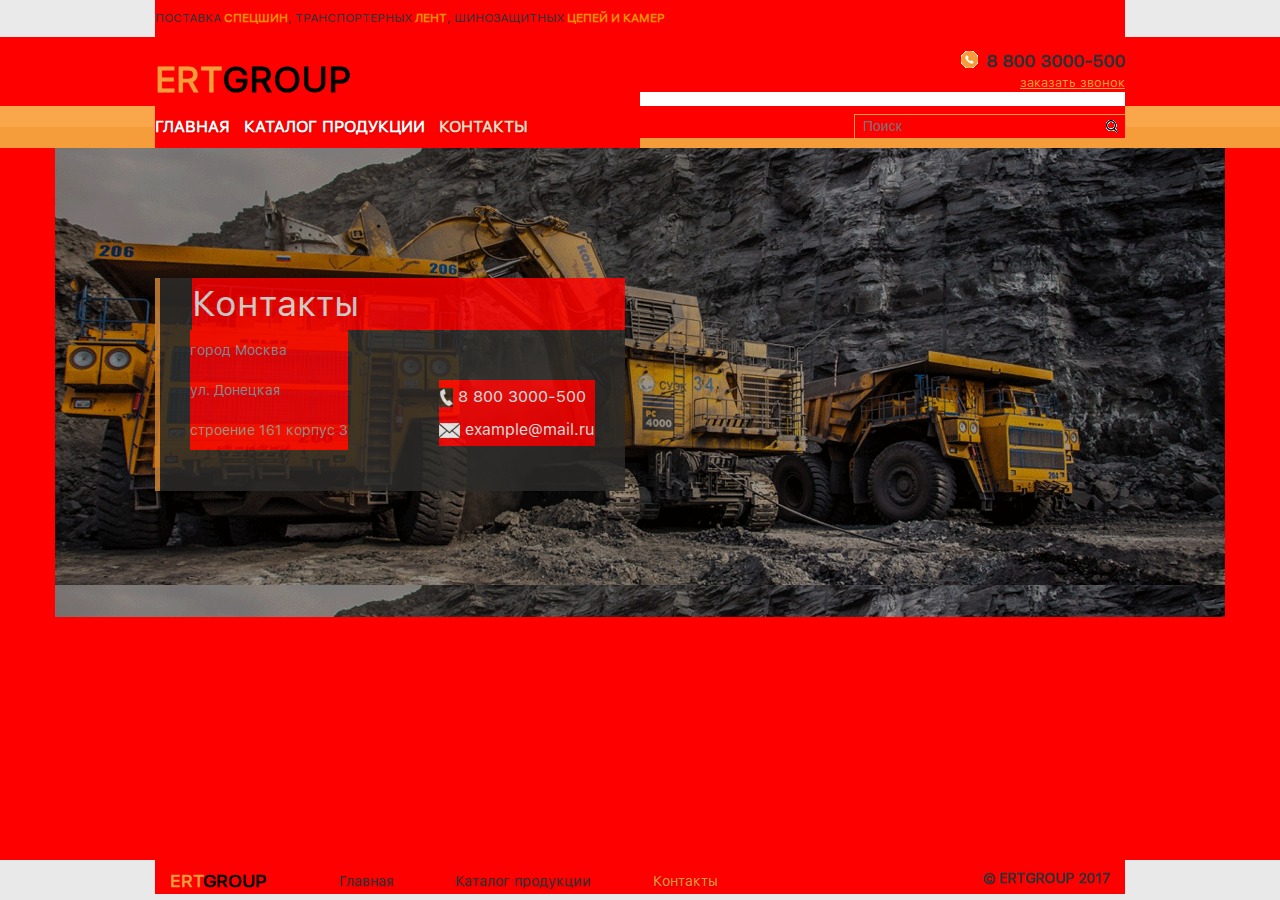
==== contacts.html @ 5f69f8ee "hhhhh hhhh hhh hh h" ====
<!DOCTYPE html>
<html lang="ru">
    <head>
        <meta charset="utf-8">
        <meta name="description" content="Создание адаптивного сайта" />
        <meta http-equiv="X-UA-Compatible" content="IE=edge" />
        <meta name="viewport" content="width=device-width, initial-scale=1.0" />
        
        <title>ertgroup</title> 
        <link rel="stylesheet" href="css/normalize.css" type="text/css">

        <!-- <meta name="keywords" content="qwerty qwerty qwerty qwerty qwerty qwerty"> -->
        <link href="images/favicon.ico" rel="shortcut icon" type="image/x-icon" />
         <script src="https://code.jquery.com/jquery-2.2.4.js"></script>
         <script src="bootstrap/js/bootstrap.min.js"></script>

        <link rel="stylesheet" href="bootstrap/css/bootstrap-theme.min.css">
        <link rel="stylesheet" href="bootstrap/css/bootstrap.min.css">

        <link rel="stylesheet" href="css/styles.css" type="text/css">

    </head>
    <body>
        <div class="wrapper">
            <div class="f_line">
                <div class="f_linecont">
                    <p class="linecont">Поставка<a href="#" class="editlink"> спецшин</a>, транспортерных<a href="#" class="editlink"> лент</a>, шинозащитных<a href="#" class="editlink"> цепей и камер</a></p>             

                </div>
            </div>
            <header>
                <div class="container">
                    <div class="row">
                        <div class="col-sm-6 col-xs-12">
                            <div class="logo">
                                <a href="#" class="editlink2">
                                    <span class="ert">ert</span>group
                                </a>
                            </div>
                        </div>
                        <div class="col-sm-6 col-xs-12">
                            <div class="bell">
                                <img src="images/telicon.gif" alt="tell">
                                <p class="tell">8 800 3000-500</p>
                                <p class="order">заказать звонок</p>
                            </div>
                        </div>
                    </div>
                </div>
                <div class="clearfix"></div>
            </header>

            <div class="menutop">
                <div class="container">
                    <div class="row">
                        <div class="col-sm-6 col-xs-12">
                            <nav>
                                <menu>
                                    <li class="linav1"><a href="index.html">Главная&nbsp;&nbsp;</a></li>
                                    <li class="linav2 locat"><a href="catalog.html">каталог продукции&nbsp;&nbsp;</a></li>
                                    <li class="linav3 location"><a href="#">контакты &nbsp;&nbsp;</a></li>
                                </menu>
                                <div class="seach"></div>
                            </nav>
                        </div>

                        <div class="col-sm-6 col-xs-12">
                            <div class="d3">
                                <form action="" method="post" id="search">
                                    <input type="text" placeholder="Поиск">
                                    <button type="submit"></button>
                                </form>
                            </div>
                            
                        </div>
                        
                    </div>

                    
                </div>
                
                <div class="clearfix"></div>
            </div>
            <div class="cont">
                <div class="con">
                    <h2 class="caption">Контакты</h2>
                    <p class="colum1">город Москва<br> ул. Донецкая<br> строение 161 корпус 3</p>
                    <p class="colum2">
                        <img src="images/tell.gif" alt="tell">
                        8 800 3000-500<br>
                        <img src="images/letter.gif" alt="">
                        example@mail.ru
                    </p>
                    <div class="clearfix"></div>
                    
                </div>
            </div>
            <footer>
            <div class="footer_wrap">
                <div class="container">
                    <div class="row">
                        <div class="col-sm-8 col-xs-12">
                            <div class="logo2">
                                <a href="#" class="editlink2">
                                    <span class="ert">ert</span>group
                                </a>
                            </div>
                            <ul class="directory">

                                <li class="linav1_f"><a href="index.html">Главная&nbsp;&nbsp;</a></li>
                                <li class="linav2_f"><a href="catalog.html">Каталог продукции&nbsp;&nbsp;</a></li>
                                <li class="linav3_f"><a href="#" class="locat">Контакты &nbsp;&nbsp;</a></li>
                            </ul>
                            
                        </div>

                        <div class="col-sm-4 col-xs-12">
                           <div>
                               <p class="last_descr">© ERTGROUP 2017</p>
                           </div> 
                        </div>

                        
                    </div>

                    <div class="clearfix"></div>
                </div>

                
            </div>
            </footer>

        </div>

    </body>
</html>
---- css/styles.css ----
body,
div,
dl,
dt,
dd,
ul,
ol,
li,
h1,
h2,
h3,
h4,
h5,
h6,
pre,
code,
form,
fieldset,
legend,
input,
textarea,
p,
blockquote,
th,
td {
	margin:0;
	padding:0;
	background-color: green;
	background-color: red;

}
table {
	border-collapse:collapse;
	border-spacing:0;
}
fieldset,
img {
	border:0;
}
/*
	TODO think about hanlding inheritence differently, maybe letting IE6 fail a bit...
*/
address,
caption,
cite,
code,
dfn,
em,
strong,
th,
var {
	font-style:normal;
	font-weight:normal;
}
 
ol,
ul {
	list-style:none;
}
 
caption,
th {
	text-align:left;
}
h1,
h2,
h3,
h4,
h5,
h6 {
	font-size:100%;
	font-weight:normal;
}
q:before,
q:after {
	content:'';
}
abbr,
acronym {
	border:0;
	font-variant:normal;
}
/* to preserve line-height and selector appearance */
sup {
	vertical-align:text-top;
}
sub {
	vertical-align:text-bottom;
}
input,
textarea,
select {
	font-family:inherit;
	font-size:inherit;
	font-weight:inherit;
}
/*to enable resizing for IE*/
input,
textarea,
select {
	*font-size:100%;
}
/*because legend doesn't inherit in IE */
legend {
	color:#000;
}

@font-face {
	font-family: SFUIText-Regular; 
	src: url("../fonts/SFUIText-Regular.otf"); 
}
@font-face {
	font-family: Roboto-Regular; 
	src: url("../fonts/Roboto-Regular.ttf"); 
}

.wrapper {

} 
.f_line {
	background-color: #EAEAEA;

}
.f_linecont {
	max-width: 970px;
	margin: 0 auto;
	padding-top: 10px;
	padding-bottom: 10px;
	text-transform: uppercase;
	font-size: 0.8em;
	font-size: 12px;
	font-family: "SFUIText-Regular";


}

a.editlink {
	color: #F78F00;
	text-decoration: none;
	cursor: pointer;
	font-weight: 600;


}
.editlink:hover {
	text-shadow: 0 0 1px #D4C2B8;

} 
header {
	background-color: white;
	max-width: 970px;
    margin: 0 auto;
 

}
.logo {
	font-family: "SFUIText-Regular";
	font-size: 36px;
	padding-top: 17px;
	text-transform: uppercase;
	font-weight: 900;
    cursor: pointer;

}
.ert {
	color: #F59D3B;

}
.editlink2 {
	color: black;
	
}
.editlink2:hover {
	text-decoration: none;
	color: black;

}
.tell {
	color: #313131; 
	font-family: "SFUIText-Regular";
	font-size: 18px;
	font-weight: bold;
	float: right;
}
.order {
	color: #f49d3b; 
	font-family: "SFUIText-Regular";
	font-size: 13px;
	text-decoration: underline;
	clear: both;
	cursor: pointer;
}
.bell {
	text-align: right;    
	margin-top: 11px;

}
.bell>img {
    margin-right: 8px;
}

.row div.col-sm-6 {
  
    padding-left: 0;
    padding-right: 0;
}
.order:hover {
    text-shadow: 0 0 1px #D4C2B8;
}

nav {
    padding-top: 10px;
    padding-bottom: 10px;
}
.linav1 a, .linav2 a, .linav3 a {
	color: #fff;
	font-size: 16px;
	font-weight: bold;
	text-transform: uppercase;
	text-decoration: none;

	
}
.linav1_f a, .linav2_f a, .linav3_f a {
	color: #313131; 
	font-size: 14px;
	text-decoration: none; 

	
}

.linav1, .linav2, .linav3 {
	display: inline-block;
	font-family: "SFUIText-Regular";
	text-shadow: 0 1px 3px rgba(0,0,0,.24); 
	color: #fff;

}
.linav1_f, .linav2_f, .linav3_f {
	display: inline-block;
	font-family: "SFUIText-Regular";
	text-shadow: 0 1px 3px rgba(0,0,0,.24); 
	color: #313131;
	margin-right: 50px;
}
.directory {
	margin-top: 3px;
}
.linav1 a:hover {
	color:#F2D8BC;
	text-decoration: none; 
}
.linav1_f a:hover {
	color:#F59D3B;
	text-decoration: none; 
}
.linav2 a:hover {
	color:#F2D8BC; 
	text-decoration: none; 
}
.location a {
	color:#F2D8BC; 
	text-decoration: none; 
}
.linav2_f a:hover {
	color:#F59D3B; 
	text-decoration: none; 
}
.linav3 a:hover {
	color:#F2D8BC; 
	text-decoration: none; 
}
.linav3_f a:hover {
	color:#F59D3B; 
	text-decoration: none; 
}
a.locat {
	color:#F59D3B; 

}
menu {
	max-width: 970px;
	margin: 0 auto;
	padding-left: 0;
	
}
.menutop {
    background-color: #F59D3B;
    background-image: linear-gradient(#FAA74B 50%, #F59D3B 50%);
    padding-top: 0;

}
.clearfix {
	clear: both;
}

.clearfix::after { 
	content: ""; 
	display: table; 
	clear: both; 
}
#search {
	text-align: right;
}
.search {
	width: 270px;

}




.d3 input, .d3 button {
  border: none;
  outline: none;
  margin-top: 9px;
}
.d3 input {
  width: 270px;
  height: 23px;
  padding-left: 8px;
  outline: 1px solid #F59D3B;
}
.d3 button {
  height: 23px;
  width: 42px;
  position: absolute;
  top: 0;
  right: 0;
  cursor: pointer;
  background: transparent;
}
.d3 button:before {
	content: " ";
    font-family: FontAwesome;
    font-size: 16px;
    color: black;
    width: 12px;
    height: 13px;
    background-image: url("../images/seach.gif");
    display: block;
    margin-left: 17px;
}
.d3 {
	width: 280px;
    text-align: right;
    float: right;
}
.cont {
	background-image: url("../images/back_cont.gif");
	max-width: 1170px;
    margin: 0 auto;
    padding-top: 100px;
    padding-bottom: 126px;

}
footer {
	min-height: 40px;
    background-color: #e9e9e9;
    position: fixed;
    bottom: 0;
    width: 100%; 

}
.logo2 {
	font-family: "SFUIText-Regular";
	font-size: 18px;
	/*padding-top: 17px;*/
	text-transform: uppercase;
	font-weight: 900;
    cursor: pointer;    
    float: left;
    margin-right: 73px;

}
.footer_wrap {
	max-width: 970px;
	margin: 0 auto;
	padding-top: 8px;
	
}
.last_descr{
	color: #313131; 
	font-family: "SFUIText-Regular";
	font-size: 14px;
	font-weight: bold;
	text-align: right;
}
.con {
	max-width: 470px;
	background-color: #2D2C2A;
	opacity: .83; /* layer alpha */
	border-left: 5px solid #D38633;
	margin-left: 100px;


}
.caption {
	color: #e9e9e9; 
	font-family: "SFUIText-Regular";
	font-size: 36px;
	margin-left: 32px;
	margin-top: 30px;
	

}
.colum1 {
	color: #999; 
	font-family: "SFUIText-Regular";
	font-size: 14px;
	line-height: 40px;
	float: left;
    margin-left: 30px;


}
.colum2 {
	color: #f8f8f8; 
	font-family: "SFUIText-Regular";
	font-size: 16px;
	margin-right: 30px;
	margin-bottom: 45px;
	float: right;
    line-height: 33px;
    margin-top: 50px;

}
.outst_block {
	margin: 0 auto;
	max-width: 1170px;
	min-height: 437px;
	background-color: #93A3AC;
	background-image: url("../images/tipper_trucks.jpg");


}
.show {
	background-color: #FAFAFA;

}
.assortment {
	padding-top: 15px;
	
}
.dum1 {
    width: 90px;
    height: 90px;
    background-image: url("../images/greyd1.jpg");
    margin: 0 auto;

}
.dum2 {
    width: 90px;
    height: 90px;
    background-image: url("../images/greyd2.jpg");
    margin: 0 auto;

}

.dum3 {
    width: 90px;
    height: 90px;
    background-image: url("../images/greyd3.jpg");
    margin: 0 auto;

}
.dum4 {
    width: 90px;
    height: 90px;
    background-image: url("../images/greyd4.jpg");
    margin: 0 auto;

}
.dum5 {
    width: 90px;
    height: 90px;
    background-image: url("../images/greyd5.jpg");
    margin: 0 auto;

}
.assort li a:hover .dum1{
     background-image: url("../images/greyd1^hover.jpg");
}
.assort li a:hover .dum2{
     background-image: url("../images/greyd2^hover.jpg");
}

.assort li a:hover .dum3{
     background-image: url("../images/greyd3^hover.jpg");
}
.assort li a:hover .dum4{
     background-image: url("../images/greyd4^hover.jpg");
}
.assort li a:hover .dum5{
     background-image: url("../images/greyd5^hover.jpg");
}
.chosen1 {    
	width: 90px;
    height: 90px;
    margin: 0 auto;
    background-image: url("../images/greyd1^hover.jpg");

}
.chosen2 {    
	width: 90px;
    height: 90px;
    margin: 0 auto;
    background-image: url("../images/greyd2^hover.jpg");

}
.chosen3 {    
	width: 90px;
    height: 90px;
    margin: 0 auto;
    background-image: url("../images/greyd3^hover.jpg");

}
.chosen4 {    
	width: 90px;
    height: 90px;
    margin: 0 auto;
    background-image: url("../images/greyd4^hover.jpg");

}
.chosen5 {    
	width: 90px;
    height: 90px;
    margin: 0 auto;
    background-image: url("../images/greyd5^hover.jpg");

}
.assort li a {
	margin: 3px;
	float: left;	
	color: #313131; 
	font-family: "SFUIText-Regular";
	font-size: 14px;
	font-weight: bold;
	color: #323232;
	width: 150px;

}
.assort li {
	width: 150px;
	height: 150px;
	float: left;
	margin: 17px;

}
.assort li a:hover {
	color: #F2860D;
	text-decoration: none;


} 
.keep {
	color: #434343;
	font-family: "SFUIText-Regular";
	font-size: 14px;
	padding-top: 20px;
	margin-left: 45px;
	margin-bottom: 12px;


}

label {
	color: #5D5D5D;
	font-family: "Roboto-Regular";
	font-size: 14px;
	display: block;
}
.prod1, .prod2, .prod3, .prod4, .prod5, .prod6, .prod7, .prod8, .prod9  {
	width: 210px;
	background-color: #FAFAFA;
	height: 350px;


}  
.still {
	margin-left: 45px;
	color: #8a8787; 
	font-family: "Roboto-Regular";
	font-size: 14px;
	margin-top: 20px;
	float: left;
	cursor: pointer;
}   
.still:hover {
	color: #494646;



}
input[type="checkbox"], input[type="radio"] {
    width: 20px;
    height: 20px;
	margin-left: 12px;
	margin-right: 12px;
	float: left;

}
.assort {
	text-transform: uppercase;
	max-width: 970px;
    margin: 0 auto;
    text-align: center;

}
.highlight:hover {
	background-color: #FAA74B;
}
.highlight {
	margin: 4px;
	
}
.rubric {
	color: #4c4c4c; 
	font-size: 24px;
	font-family: "SFUIText-Regular";
}
.product_catalog {
	max-width: 970px;
	margin: 0 auto;

}
.explan {
	margin-top: -50px;
	color: #5d5d5d; 
	font-family: "Roboto-Regular";
	font-size: 24px;
	text-align: center;

}
.highlight:hover .explan { 
	color: #FFFFFF;
}
.choose {
	background-color: #EAEAEA;
	width: 235px;

}
.hide {
	display: none;
}
.minutely {
	color: #fff; 
	font-family: "Roboto-Regular";    
	margin-top: -5px;
}
.minutely a {
	color: #FFFFFF;
	text-decoration: underline;
	text-align: center;
	display: block;
}
.more {
	margin-top: 23px;
    margin-left: 15px;
    cursor: pointer;
}
.mor {
	border-bottom: 1px solid #D8D8D8;
	width: 85%;
    margin: 0 auto;
}

.prod_descr {
	max-width: 970px;
	margin: 0 auto;

}
.wheel2 {
	margin: 0 auto;
	display: block;
}
.enh {
	float: left;
	margin-right: 10px;
	text-decoration: underline;
}
.wrapp {
	margin-top: 8px;

}
.wrapp2 {
	width: 110px;
    margin: 0 auto;
    cursor: pointer;

}
.title1 {
	color: #5d5d5d;
	font-family: "Roboto-Regular";    
	font-size: 24px;
}
.back {
	color: #f1850d; 
	font-size: 16px;
	font-family: "Roboto-Regular";    
	text-decoration: underline;
	margin-left: 20px;
	cursor: pointer;
}
.txt {
	padding-top: 20px;

}
.txt2 {
	margin-top: 25px;

}
td, th {
    padding-left: 10px;
    padding-top: 10px;
    padding-bottom: 10px;

}
table {
	font-family: "Roboto-Regular";    
	font-size: 16px;
	margin: 0 auto;
}
.tabl {
	margin-bottom: 55px;
	margin-top: 45px;
}
.recital {
	line-height: 27px; 
    color: #5d5d5d;
	font-family: "Roboto-Regular";    
    font-size: 18px;
}
.highlight a {
	text-decoration: none;

}
.minutely a {
	text-decoration: underline;
}
.fixate  {
	color: #F2860D;
}
@media (max-width: 997px) {
	.directory {
	    margin-top: 30px;
	}
}
@media (max-width: 880px) {
	.show {
	    width: 80%;
	}
	.hide {
	    width: 80%;
	}
	.highlight  {
	    width: 190px;
	}
}
@media (max-width: 980px) {
	.f_line {
	   	padding-left: 15px;
	}
	.logo {
	   	padding-left: 15px;
	}
	.bell {
	   	padding-right: 15px;

	}
	menu {
	   	padding-left: 15px;

	}
	.f_line {
	   	padding-left: 15px;

	}
	.rubric {
	   	padding-left: 15px;

	}
	.highlight {
	    margin: 0;
	}
}
@media (max-width: 768px){

	.f_linecont {
	    max-width: 750px;
	    margin: 0 auto;

	}
}

/*Overlapping/Blocking bootstrap the grid for a large screen*/
@media (min-width: 1200px) {
	.container {
	    	width: 970px;
	}
}


/*Change indent Bootstrap*/

.col-sm-3 {
	padding: 0;

}
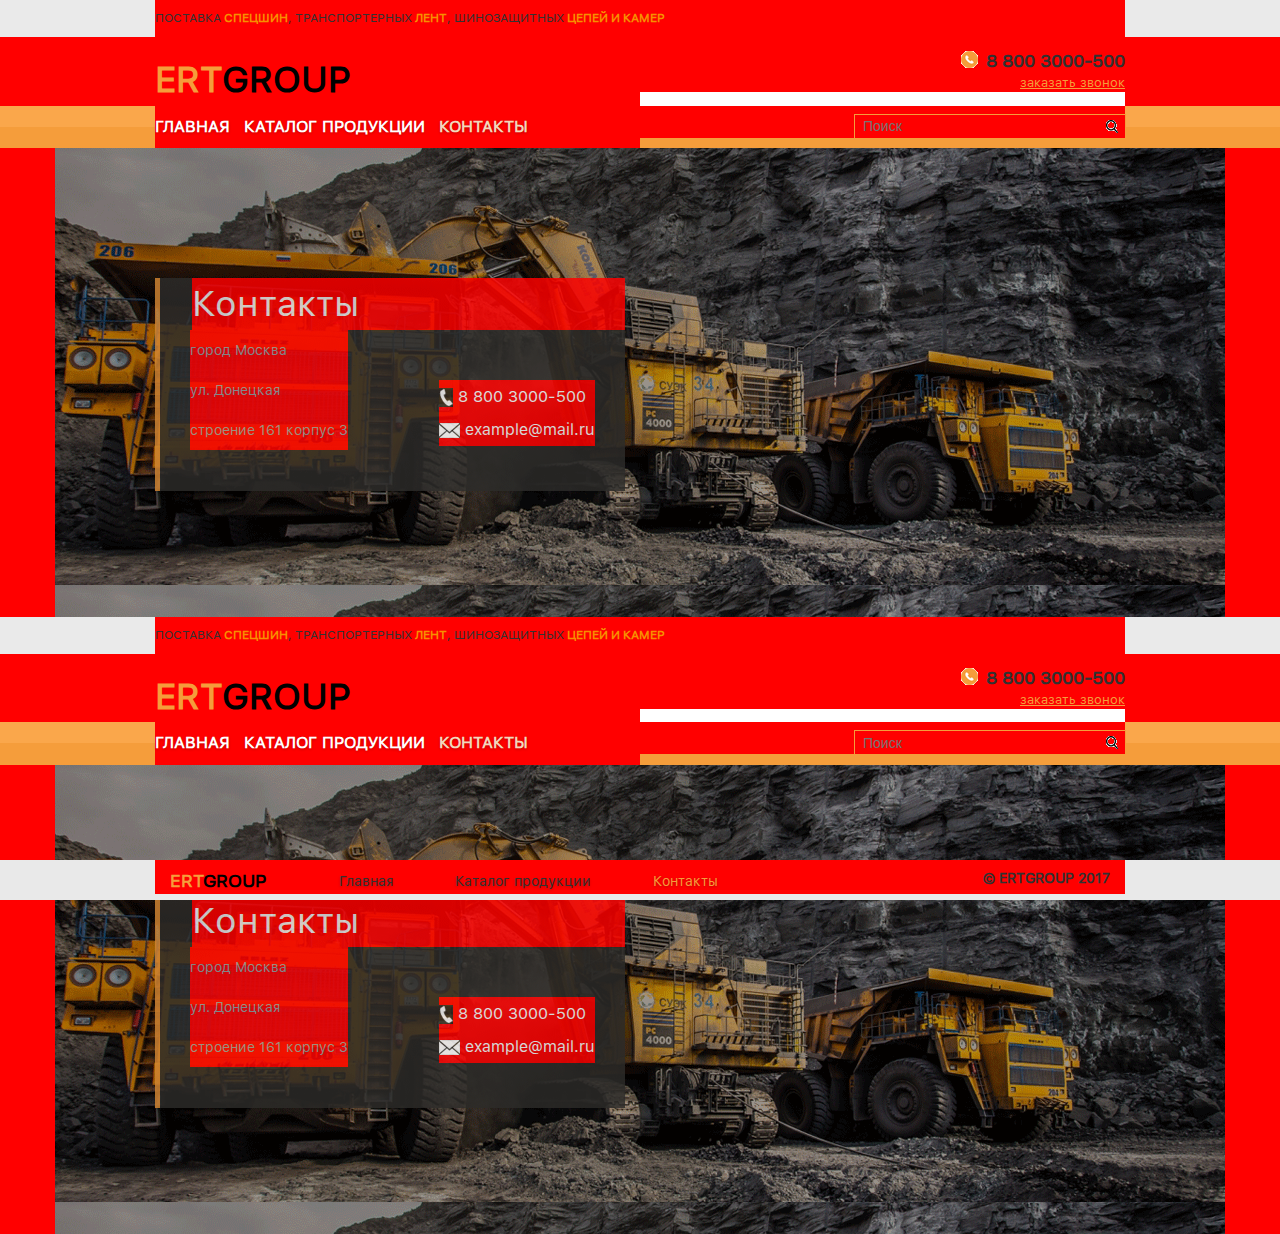
==== commit a2d3d8a5: "8888" ====
--- a/contacts.html
+++ b/contacts.html
@@ -135,3 +135,145 @@
     </body>
 </html>
 
+
+
+
+
+
+<!DOCTYPE html>
+<html lang="ru">
+    <head>
+        <meta charset="utf-8">
+        <meta name="description" content="Создание адаптивного сайта" />
+        <meta http-equiv="X-UA-Compatible" content="IE=edge" />
+        <meta name="viewport" content="width=device-width, initial-scale=1.0" />
+        
+        <title>ertgroup</title> 
+        <link rel="stylesheet" href="css/normalize.css" type="text/css">
+
+        <!-- <meta name="keywords" content="qwerty qwerty qwerty qwerty qwerty qwerty"> -->
+        <link href="images/favicon.ico" rel="shortcut icon" type="image/x-icon" />
+         <script src="https://code.jquery.com/jquery-2.2.4.js"></script>
+         <script src="bootstrap/js/bootstrap.min.js"></script>
+
+        <link rel="stylesheet" href="bootstrap/css/bootstrap-theme.min.css">
+        <link rel="stylesheet" href="bootstrap/css/bootstrap.min.css">
+
+        <link rel="stylesheet" href="css/styles.css" type="text/css">
+
+    </head>
+    <body>
+        <div class="wrapper">
+            <div class="f_line">
+                <div class="f_linecont">
+                    <p class="linecont">Поставка<a href="#" class="editlink"> спецшин</a>, транспортерных<a href="#" class="editlink"> лент</a>, шинозащитных<a href="#" class="editlink"> цепей и камер</a></p>             
+
+                </div>
+            </div>
+            <header>
+                <div class="container">
+                    <div class="row">
+                        <div class="col-sm-6 col-xs-12">
+                            <div class="logo">
+                                <a href="#" class="editlink2">
+                                    <span class="ert">ert</span>group
+                                </a>
+                            </div>
+                        </div>
+                        <div class="col-sm-6 col-xs-12">
+                            <div class="bell">
+                                <img src="images/telicon.gif" alt="tell">
+                                <p class="tell">8 800 3000-500</p>
+                                <p class="order">заказать звонок</p>
+                            </div>
+                        </div>
+                    </div>
+                </div>
+                <div class="clearfix"></div>
+            </header>
+
+            <div class="menutop">
+                <div class="container">
+                    <div class="row">
+                        <div class="col-sm-6 col-xs-12">
+                            <nav>
+                                <menu>
+                                    <li class="linav1"><a href="index.html">Главная&nbsp;&nbsp;</a></li>
+                                    <li class="linav2 locat"><a href="catalog.html">каталог продукции&nbsp;&nbsp;</a></li>
+                                    <li class="linav3 location"><a href="#">контакты &nbsp;&nbsp;</a></li>
+                                </menu>
+                                <div class="seach"></div>
+                            </nav>
+                        </div>
+
+                        <div class="col-sm-6 col-xs-12">
+                            <div class="d3">
+                                <form action="" method="post" id="search">
+                                    <input type="text" placeholder="Поиск">
+                                    <button type="submit"></button>
+                                </form>
+                            </div>
+                            
+                        </div>
+                        
+                    </div>
+
+                    
+                </div>
+                
+                <div class="clearfix"></div>
+            </div>
+            <div class="cont">
+                <div class="con">
+                    <h2 class="caption">Контакты</h2>
+                    <p class="colum1">город Москва<br> ул. Донецкая<br> строение 161 корпус 3</p>
+                    <p class="colum2">
+                        <img src="images/tell.gif" alt="tell">
+                        8 800 3000-500<br>
+                        <img src="images/letter.gif" alt="">
+                        example@mail.ru
+                    </p>
+                    <div class="clearfix"></div>
+                    
+                </div>
+            </div>
+            <footer>
+            <div class="footer_wrap">
+                <div class="container">
+                    <div class="row">
+                        <div class="col-sm-8 col-xs-12">
+                            <div class="logo2">
+                                <a href="#" class="editlink2">
+                                    <span class="ert">ert</span>group
+                                </a>
+                            </div>
+                            <ul class="directory">
+
+                                <li class="linav1_f"><a href="index.html">Главная&nbsp;&nbsp;</a></li>
+                                <li class="linav2_f"><a href="catalog.html">Каталог продукции&nbsp;&nbsp;</a></li>
+                                <li class="linav3_f"><a href="#" class="locat">Контакты &nbsp;&nbsp;</a></li>
+                            </ul>
+                            
+                        </div>
+
+                        <div class="col-sm-4 col-xs-12">
+                           <div>
+                               <p class="last_descr">© ERTGROUP 2017</p>
+                           </div> 
+                        </div>
+
+                        
+                    </div>
+
+                    <div class="clearfix"></div>
+                </div>
+
+                
+            </div>
+            </footer>
+
+        </div>
+
+    </body>
+</html>
+
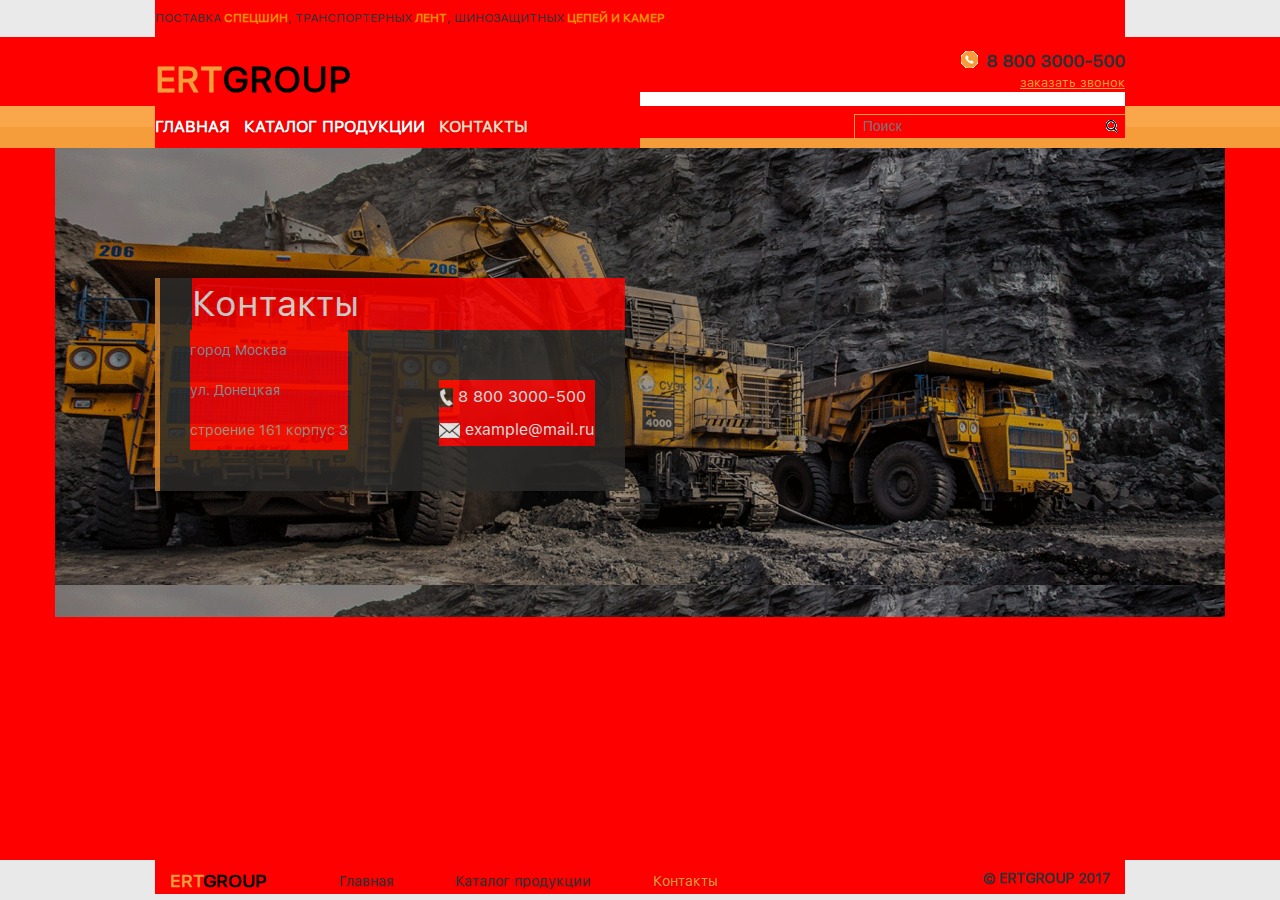
==== commit 46341102: "4444" ====
--- a/contacts.html
+++ b/contacts.html
@@ -134,146 +134,3 @@
 
     </body>
 </html>
-
-
-
-
-
-
-<!DOCTYPE html>
-<html lang="ru">
-    <head>
-        <meta charset="utf-8">
-        <meta name="description" content="Создание адаптивного сайта" />
-        <meta http-equiv="X-UA-Compatible" content="IE=edge" />
-        <meta name="viewport" content="width=device-width, initial-scale=1.0" />
-        
-        <title>ertgroup</title> 
-        <link rel="stylesheet" href="css/normalize.css" type="text/css">
-
-        <!-- <meta name="keywords" content="qwerty qwerty qwerty qwerty qwerty qwerty"> -->
-        <link href="images/favicon.ico" rel="shortcut icon" type="image/x-icon" />
-         <script src="https://code.jquery.com/jquery-2.2.4.js"></script>
-         <script src="bootstrap/js/bootstrap.min.js"></script>
-
-        <link rel="stylesheet" href="bootstrap/css/bootstrap-theme.min.css">
-        <link rel="stylesheet" href="bootstrap/css/bootstrap.min.css">
-
-        <link rel="stylesheet" href="css/styles.css" type="text/css">
-
-    </head>
-    <body>
-        <div class="wrapper">
-            <div class="f_line">
-                <div class="f_linecont">
-                    <p class="linecont">Поставка<a href="#" class="editlink"> спецшин</a>, транспортерных<a href="#" class="editlink"> лент</a>, шинозащитных<a href="#" class="editlink"> цепей и камер</a></p>             
-
-                </div>
-            </div>
-            <header>
-                <div class="container">
-                    <div class="row">
-                        <div class="col-sm-6 col-xs-12">
-                            <div class="logo">
-                                <a href="#" class="editlink2">
-                                    <span class="ert">ert</span>group
-                                </a>
-                            </div>
-                        </div>
-                        <div class="col-sm-6 col-xs-12">
-                            <div class="bell">
-                                <img src="images/telicon.gif" alt="tell">
-                                <p class="tell">8 800 3000-500</p>
-                                <p class="order">заказать звонок</p>
-                            </div>
-                        </div>
-                    </div>
-                </div>
-                <div class="clearfix"></div>
-            </header>
-
-            <div class="menutop">
-                <div class="container">
-                    <div class="row">
-                        <div class="col-sm-6 col-xs-12">
-                            <nav>
-                                <menu>
-                                    <li class="linav1"><a href="index.html">Главная&nbsp;&nbsp;</a></li>
-                                    <li class="linav2 locat"><a href="catalog.html">каталог продукции&nbsp;&nbsp;</a></li>
-                                    <li class="linav3 location"><a href="#">контакты &nbsp;&nbsp;</a></li>
-                                </menu>
-                                <div class="seach"></div>
-                            </nav>
-                        </div>
-
-                        <div class="col-sm-6 col-xs-12">
-                            <div class="d3">
-                                <form action="" method="post" id="search">
-                                    <input type="text" placeholder="Поиск">
-                                    <button type="submit"></button>
-                                </form>
-                            </div>
-                            
-                        </div>
-                        
-                    </div>
-
-                    
-                </div>
-                
-                <div class="clearfix"></div>
-            </div>
-            <div class="cont">
-                <div class="con">
-                    <h2 class="caption">Контакты</h2>
-                    <p class="colum1">город Москва<br> ул. Донецкая<br> строение 161 корпус 3</p>
-                    <p class="colum2">
-                        <img src="images/tell.gif" alt="tell">
-                        8 800 3000-500<br>
-                        <img src="images/letter.gif" alt="">
-                        example@mail.ru
-                    </p>
-                    <div class="clearfix"></div>
-                    
-                </div>
-            </div>
-            <footer>
-            <div class="footer_wrap">
-                <div class="container">
-                    <div class="row">
-                        <div class="col-sm-8 col-xs-12">
-                            <div class="logo2">
-                                <a href="#" class="editlink2">
-                                    <span class="ert">ert</span>group
-                                </a>
-                            </div>
-                            <ul class="directory">
-
-                                <li class="linav1_f"><a href="index.html">Главная&nbsp;&nbsp;</a></li>
-                                <li class="linav2_f"><a href="catalog.html">Каталог продукции&nbsp;&nbsp;</a></li>
-                                <li class="linav3_f"><a href="#" class="locat">Контакты &nbsp;&nbsp;</a></li>
-                            </ul>
-                            
-                        </div>
-
-                        <div class="col-sm-4 col-xs-12">
-                           <div>
-                               <p class="last_descr">© ERTGROUP 2017</p>
-                           </div> 
-                        </div>
-
-                        
-                    </div>
-
-                    <div class="clearfix"></div>
-                </div>
-
-                
-            </div>
-            </footer>
-
-        </div>
-
-    </body>
-</html>
-
